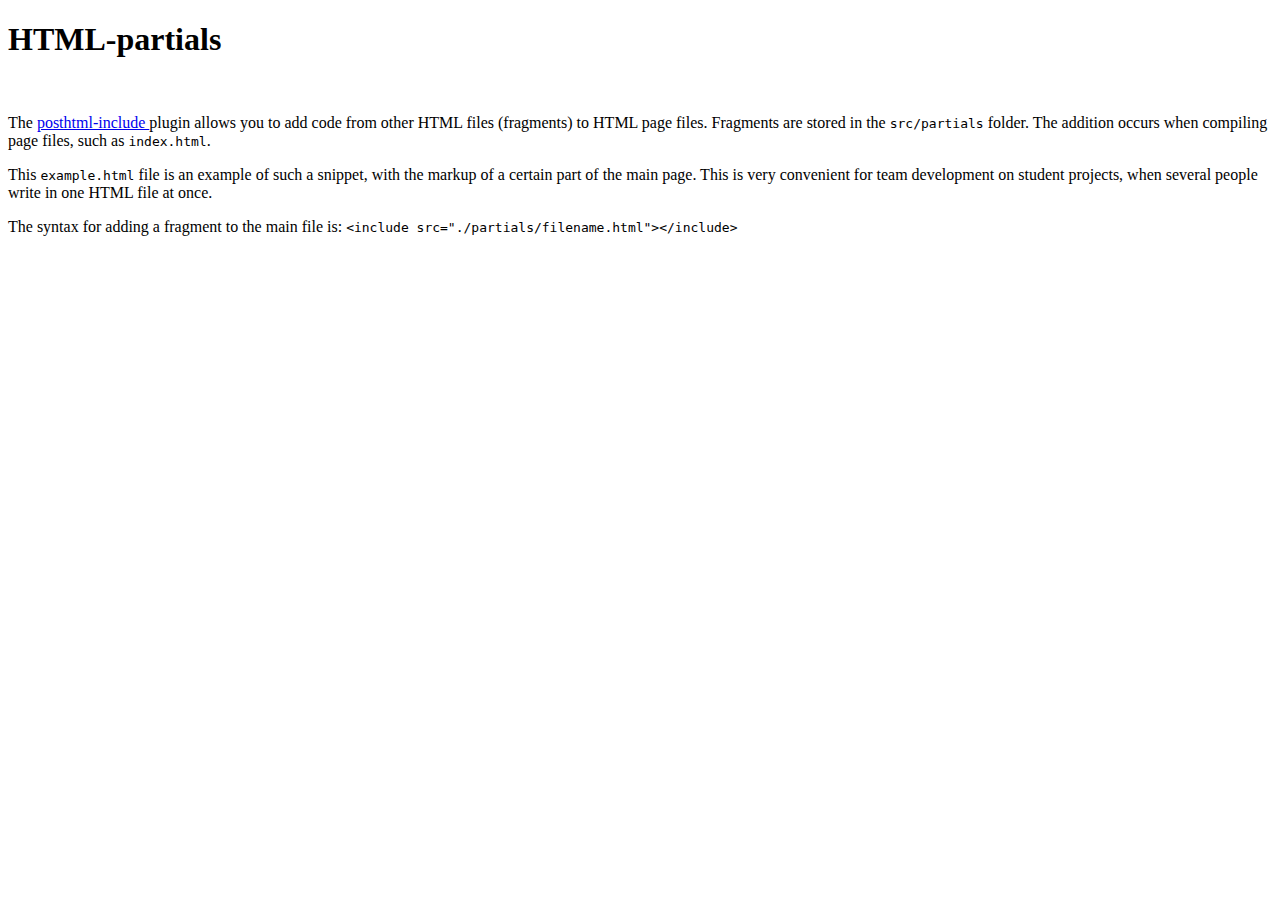
==== index.html @ d5366ee2 "Deploying to gh-pages from @ lwisniewski96/goit-js-hw-09@16eb7cf6b8017d9532e87b8dfbf671fa6b1bd50f 🚀" ====
<!DOCTYPE html><html lang="ru"><head><meta charset="utf-8"><meta name="viewport" content="width=device-width, initial-scale=1.0"><title>Page title</title><link rel="stylesheet" href="/goit-js-hw-09/index.569a4d11.css"><script type="module" src="/goit-js-hw-09/index.cdc84ddc.js"></script><script src="/goit-js-hw-09/index.6c2642bc.js" nomodule="" defer></script></head><body>  <article class="example" id="uk"> <h1>HTML-partials</h1>  <img src="/goit-js-hw-09/logo.268195b3.png" alt="" width="320"> <p> The <a href="https://github.com/posthtml/posthtml-include" target="_blank" rel="noopener noreferrer"> posthtml-include </a> plugin allows you to add code from other HTML files (fragments) to HTML page files. Fragments are stored in the <code>src/partials</code> folder. The addition occurs when compiling page files, such as <code>index.html</code>. </p> <p> This <code>example.html</code> file is an example of such a snippet, with the markup of a certain part of the main page. This is very convenient for team development on student projects, when several people write in one HTML file at once. </p> <p> The syntax for adding a fragment to the main file is: <code> &lt;include src="./partials/filename.html"&gt;&lt;/include&gt;</code> </p> <div class="background"></div> </article> </body></html>
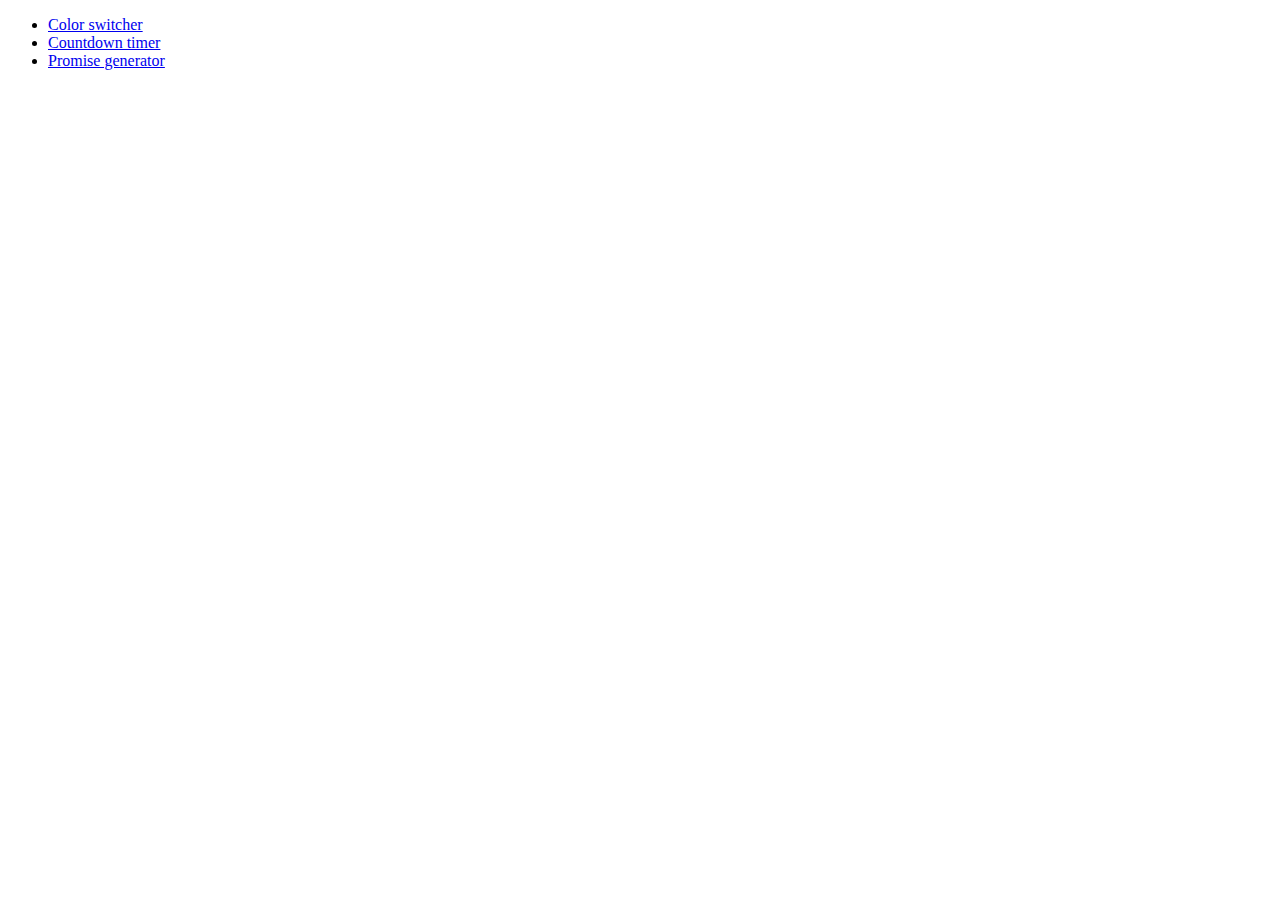
==== commit bbec5828: "Deploying to gh-pages from @ lwisniewski96/goit-js-hw-09@babafeda073deb28037e6db54fc16ba1afdca7c8 🚀" ====
--- a/index.html
+++ b/index.html
@@ -1 +1 @@
-<!DOCTYPE html><html lang="ru"><head><meta charset="utf-8"><meta name="viewport" content="width=device-width, initial-scale=1.0"><title>Page title</title><link rel="stylesheet" href="/goit-js-hw-09/index.569a4d11.css"><script type="module" src="/goit-js-hw-09/index.cdc84ddc.js"></script><script src="/goit-js-hw-09/index.6c2642bc.js" nomodule="" defer></script></head><body>  <article class="example" id="uk"> <h1>HTML-partials</h1>  <img src="/goit-js-hw-09/logo.268195b3.png" alt="" width="320"> <p> The <a href="https://github.com/posthtml/posthtml-include" target="_blank" rel="noopener noreferrer"> posthtml-include </a> plugin allows you to add code from other HTML files (fragments) to HTML page files. Fragments are stored in the <code>src/partials</code> folder. The addition occurs when compiling page files, such as <code>index.html</code>. </p> <p> This <code>example.html</code> file is an example of such a snippet, with the markup of a certain part of the main page. This is very convenient for team development on student projects, when several people write in one HTML file at once. </p> <p> The syntax for adding a fragment to the main file is: <code> &lt;include src="./partials/filename.html"&gt;&lt;/include&gt;</code> </p> <div class="background"></div> </article> </body></html>+<!DOCTYPE html><html lang="en"><head><meta charset="utf-8"><meta name="viewport" content="width=device-width, initial-scale=1.0"><title>Homework 9</title><link rel="stylesheet" href="/goit-js-hw-09/01-color-switcher.2f163a73.css"></head><body> <ul> <li><a href="/goit-js-hw-09/01-color-switcher.html">Color switcher</a></li> <li><a href="/goit-js-hw-09/02-timer.html">Countdown timer</a></li> <li><a href="/goit-js-hw-09/03-promises.html">Promise generator</a></li> </ul> </body></html>